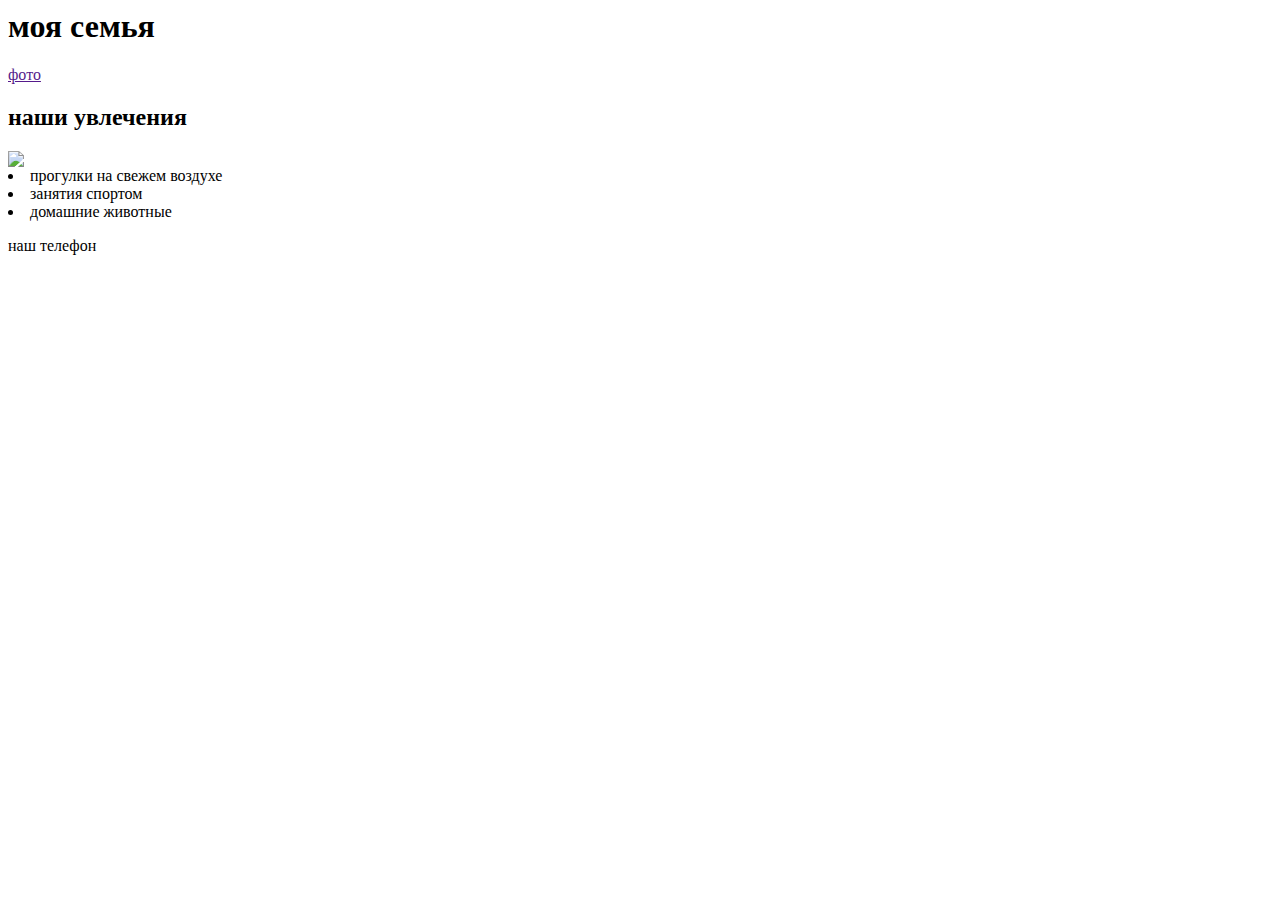
==== index2.html @ f002a173 "Create index2.html" ====
<html>
<header>
<h1> моя семья</h1>
<a href="">фото</a>
</header>
<h2>наши увлечения</h2>
<img src="https://drive.google.com/uc?export=view&id="
  <ul>
    <li>прогулки на свежем воздухе</li>
    <li>занятия спортом</li>
    <li>домашние животные</li>
    </ul>


<main>

</main>

<footer>

<p>наш телефон</p>
    </footer>


</html>
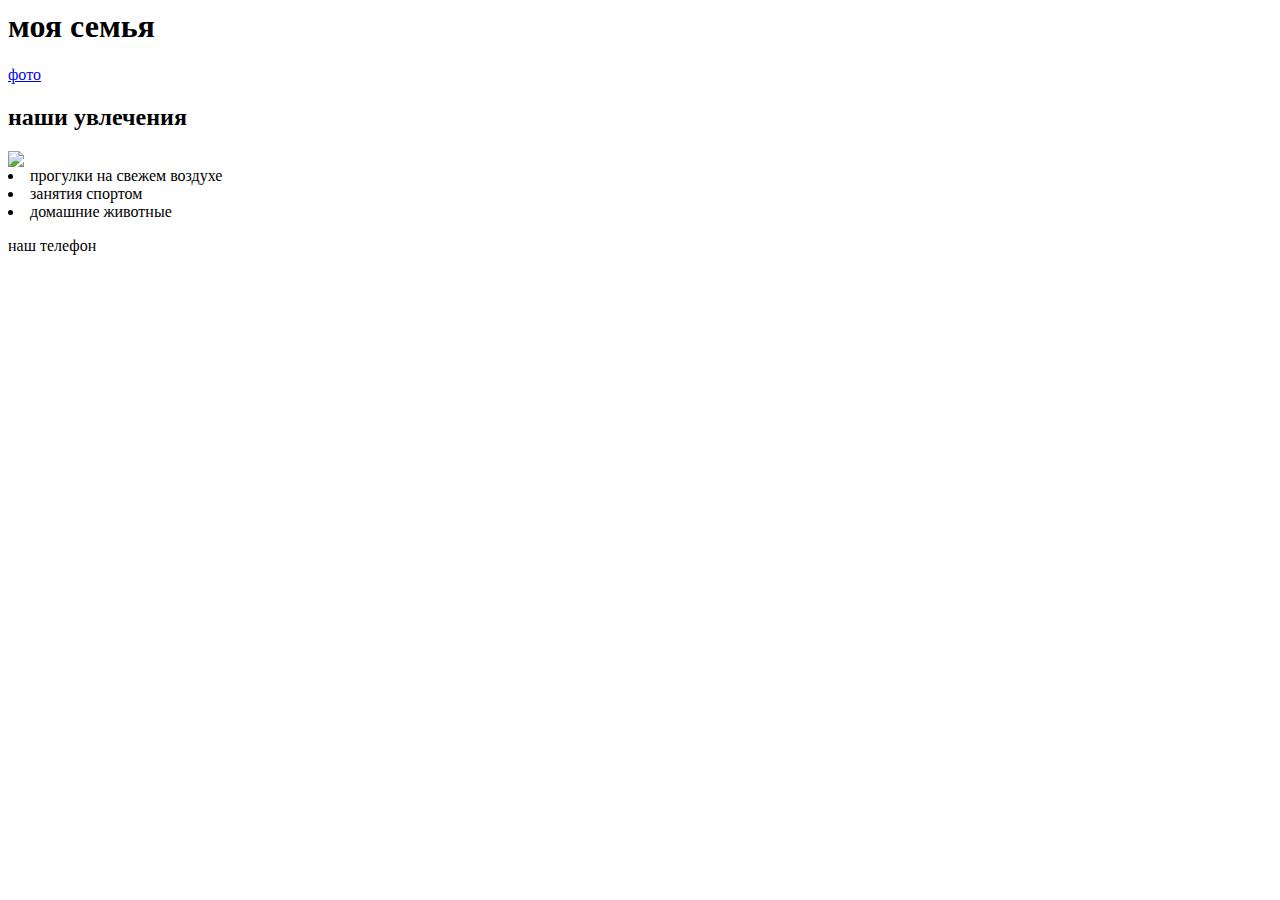
==== commit 3ed6c719: "Update index2.html" ====
--- a/index2.html
+++ b/index2.html
@@ -1,7 +1,7 @@
 <html>
 <header>
 <h1> моя семья</h1>
-<a href="">фото</a>
+<a href="https://vvvvjmm.github.io/site/">фото</a>
 </header>
 <h2>наши увлечения</h2>
 <img src="https://drive.google.com/uc?export=view&id="
